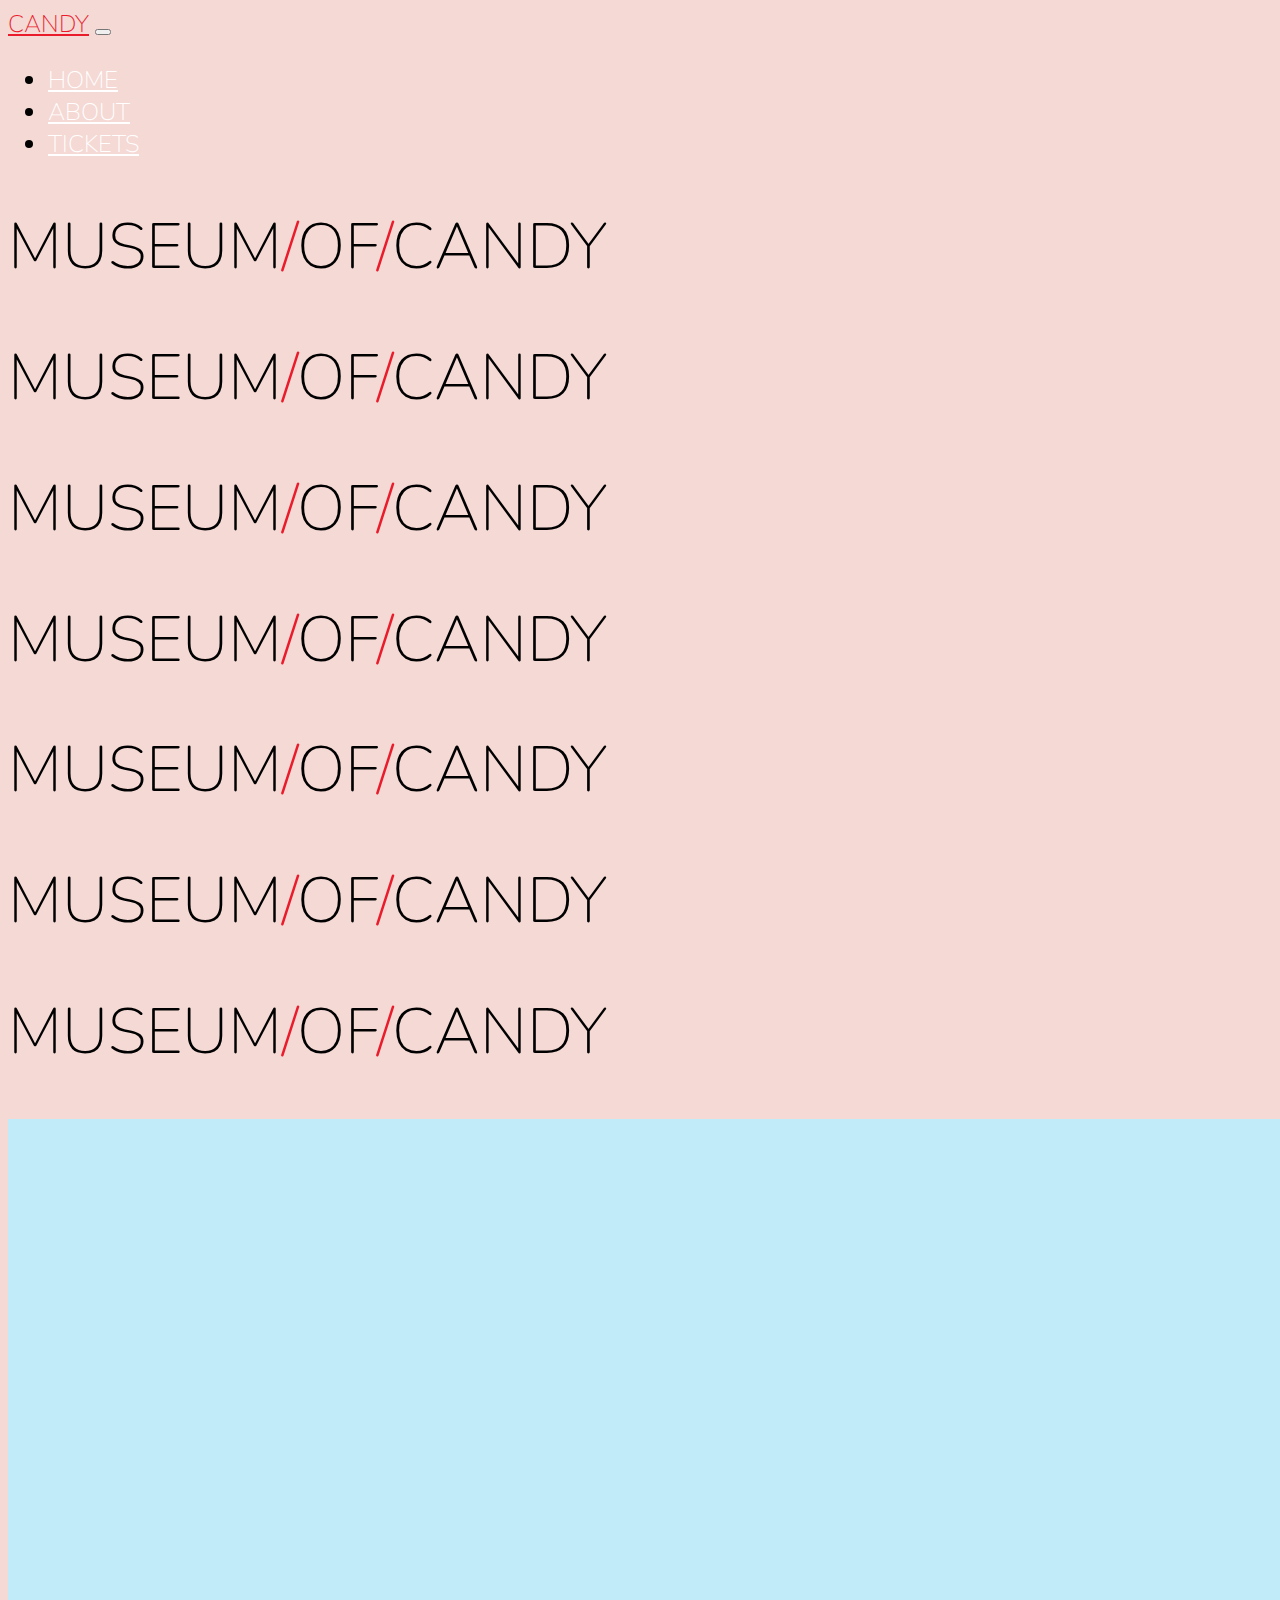
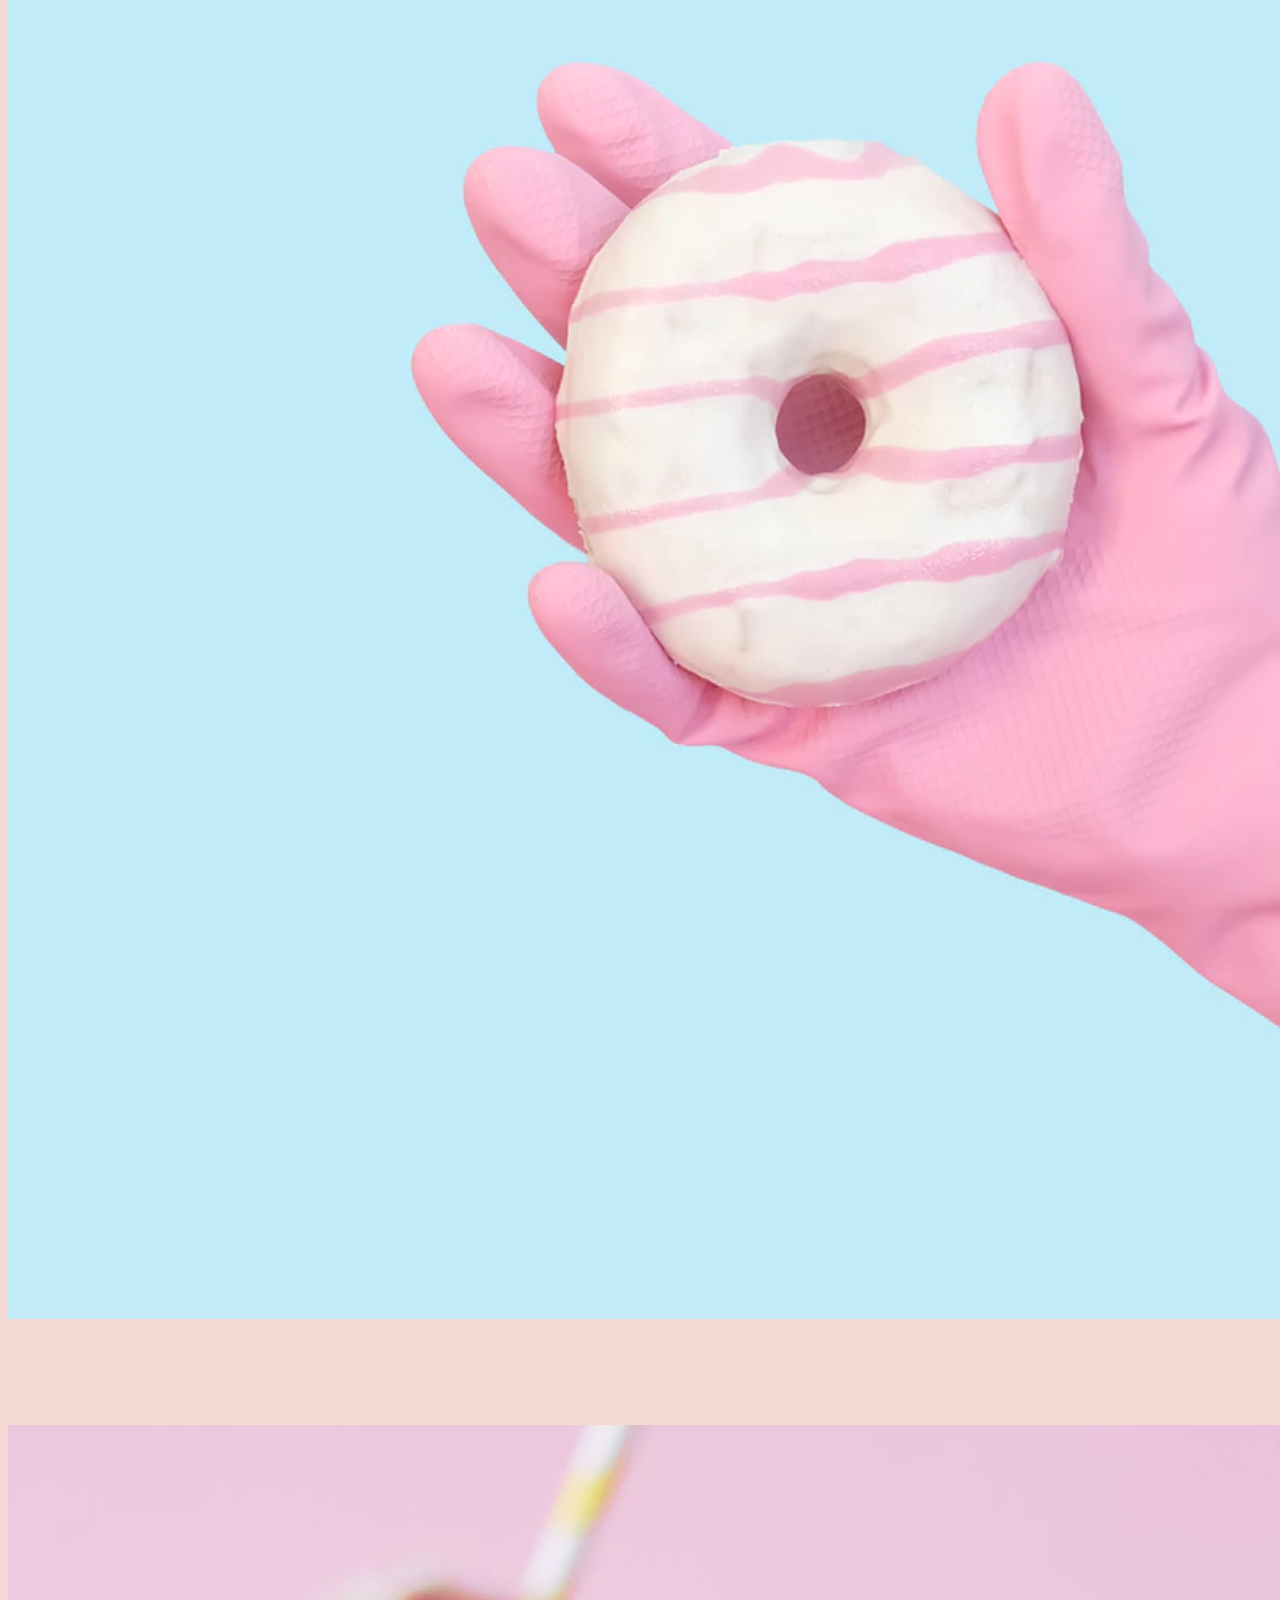
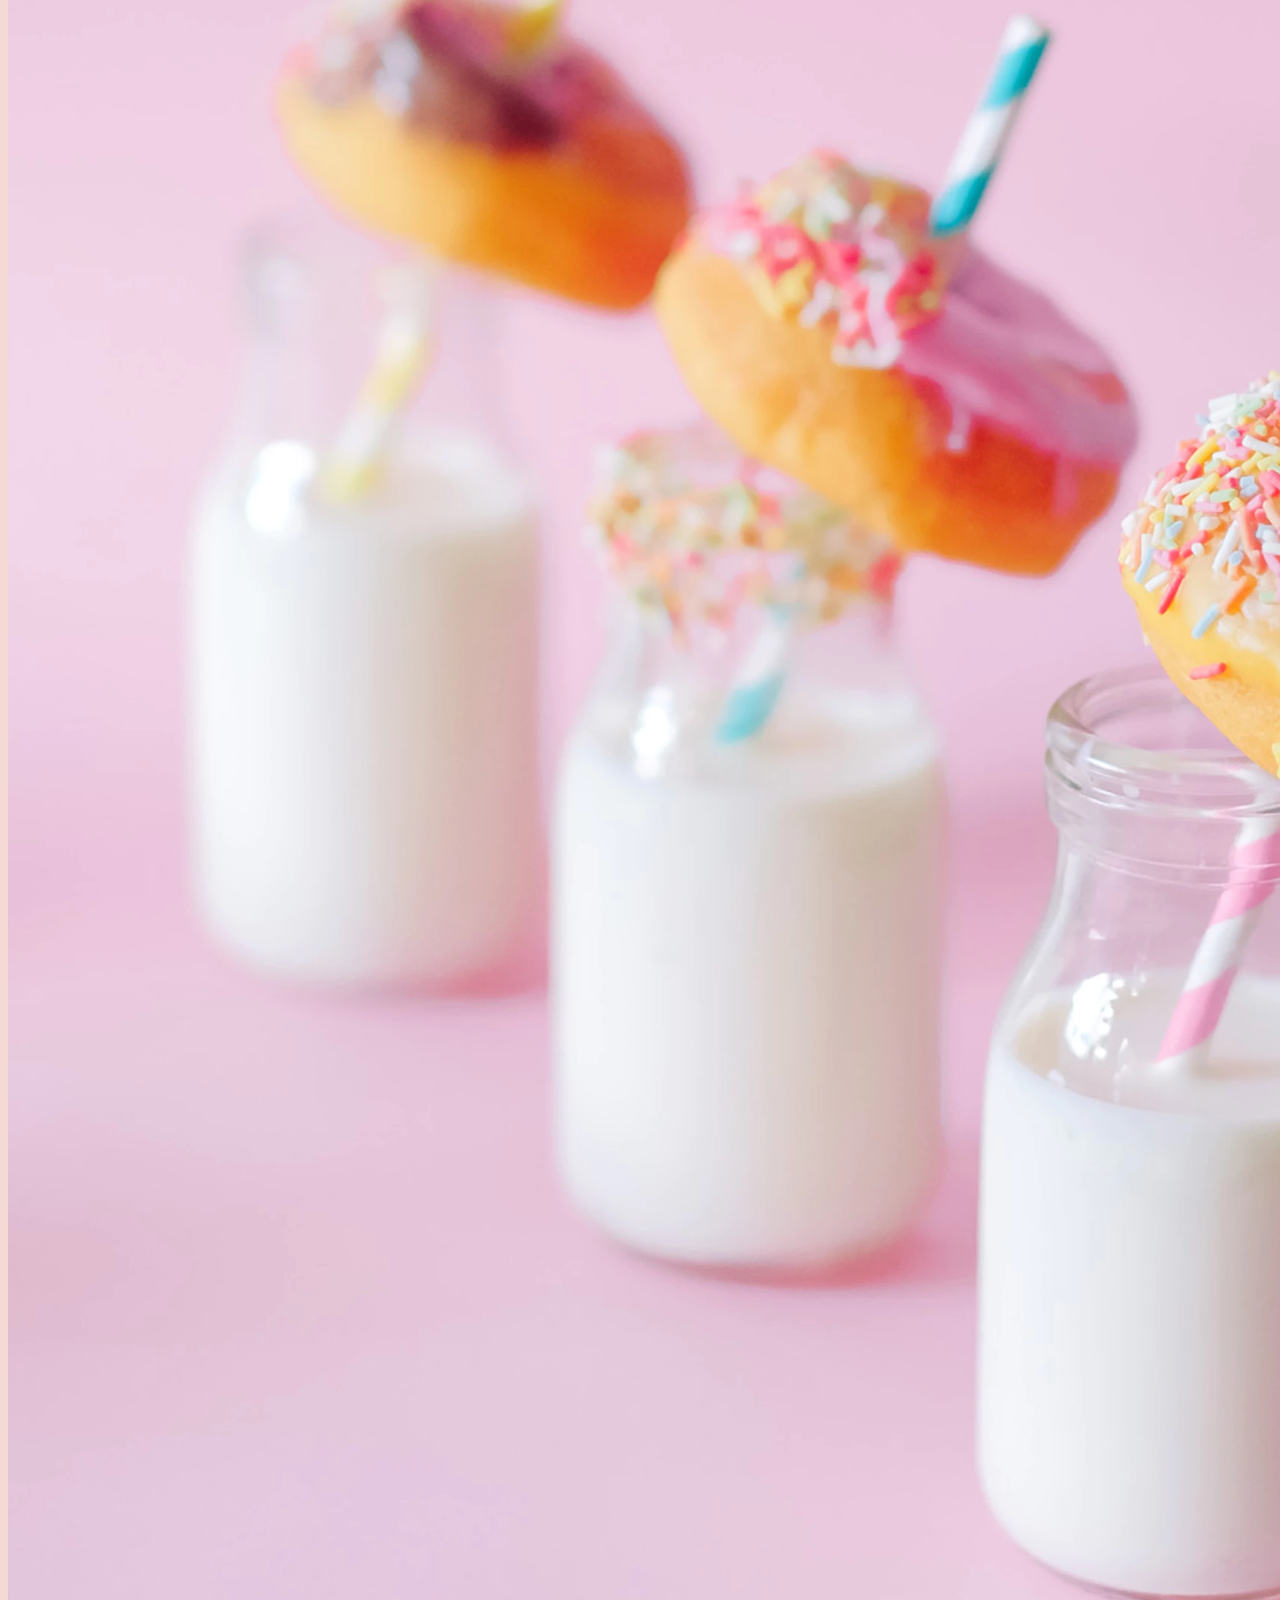
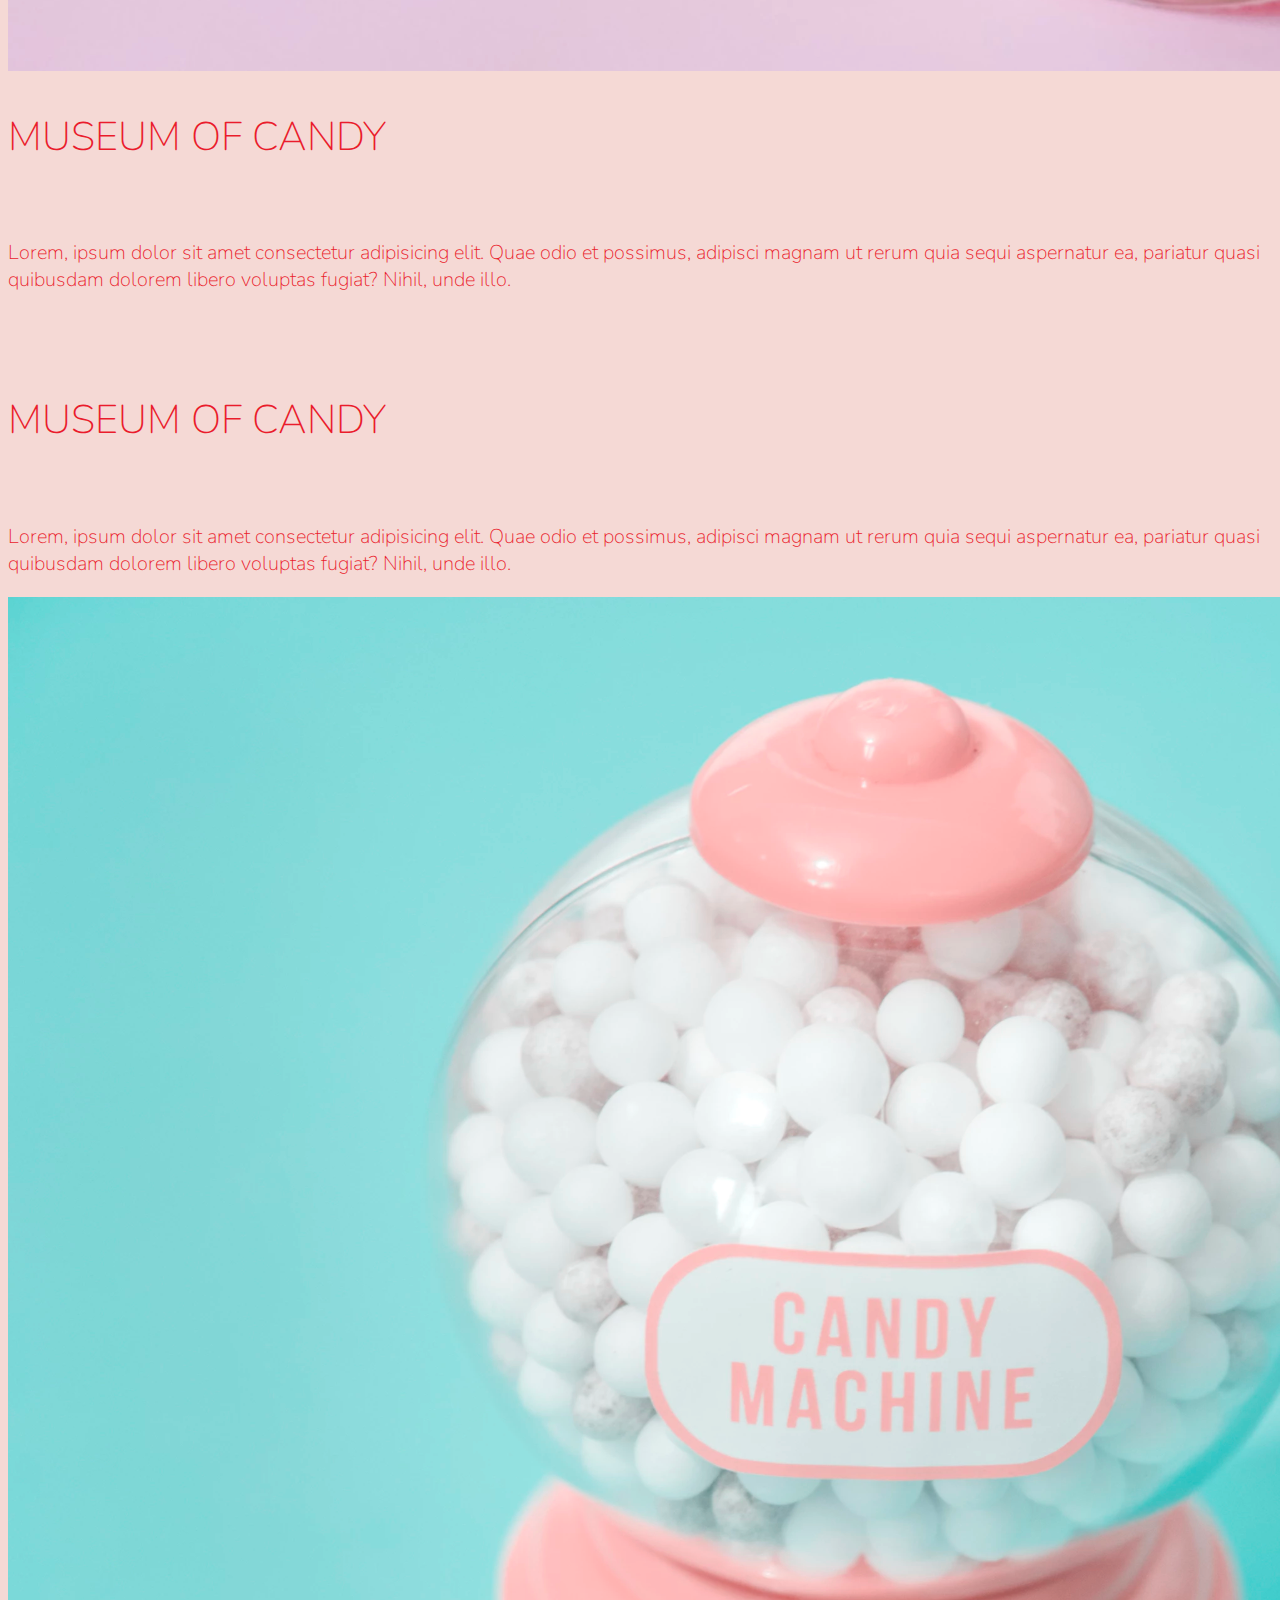
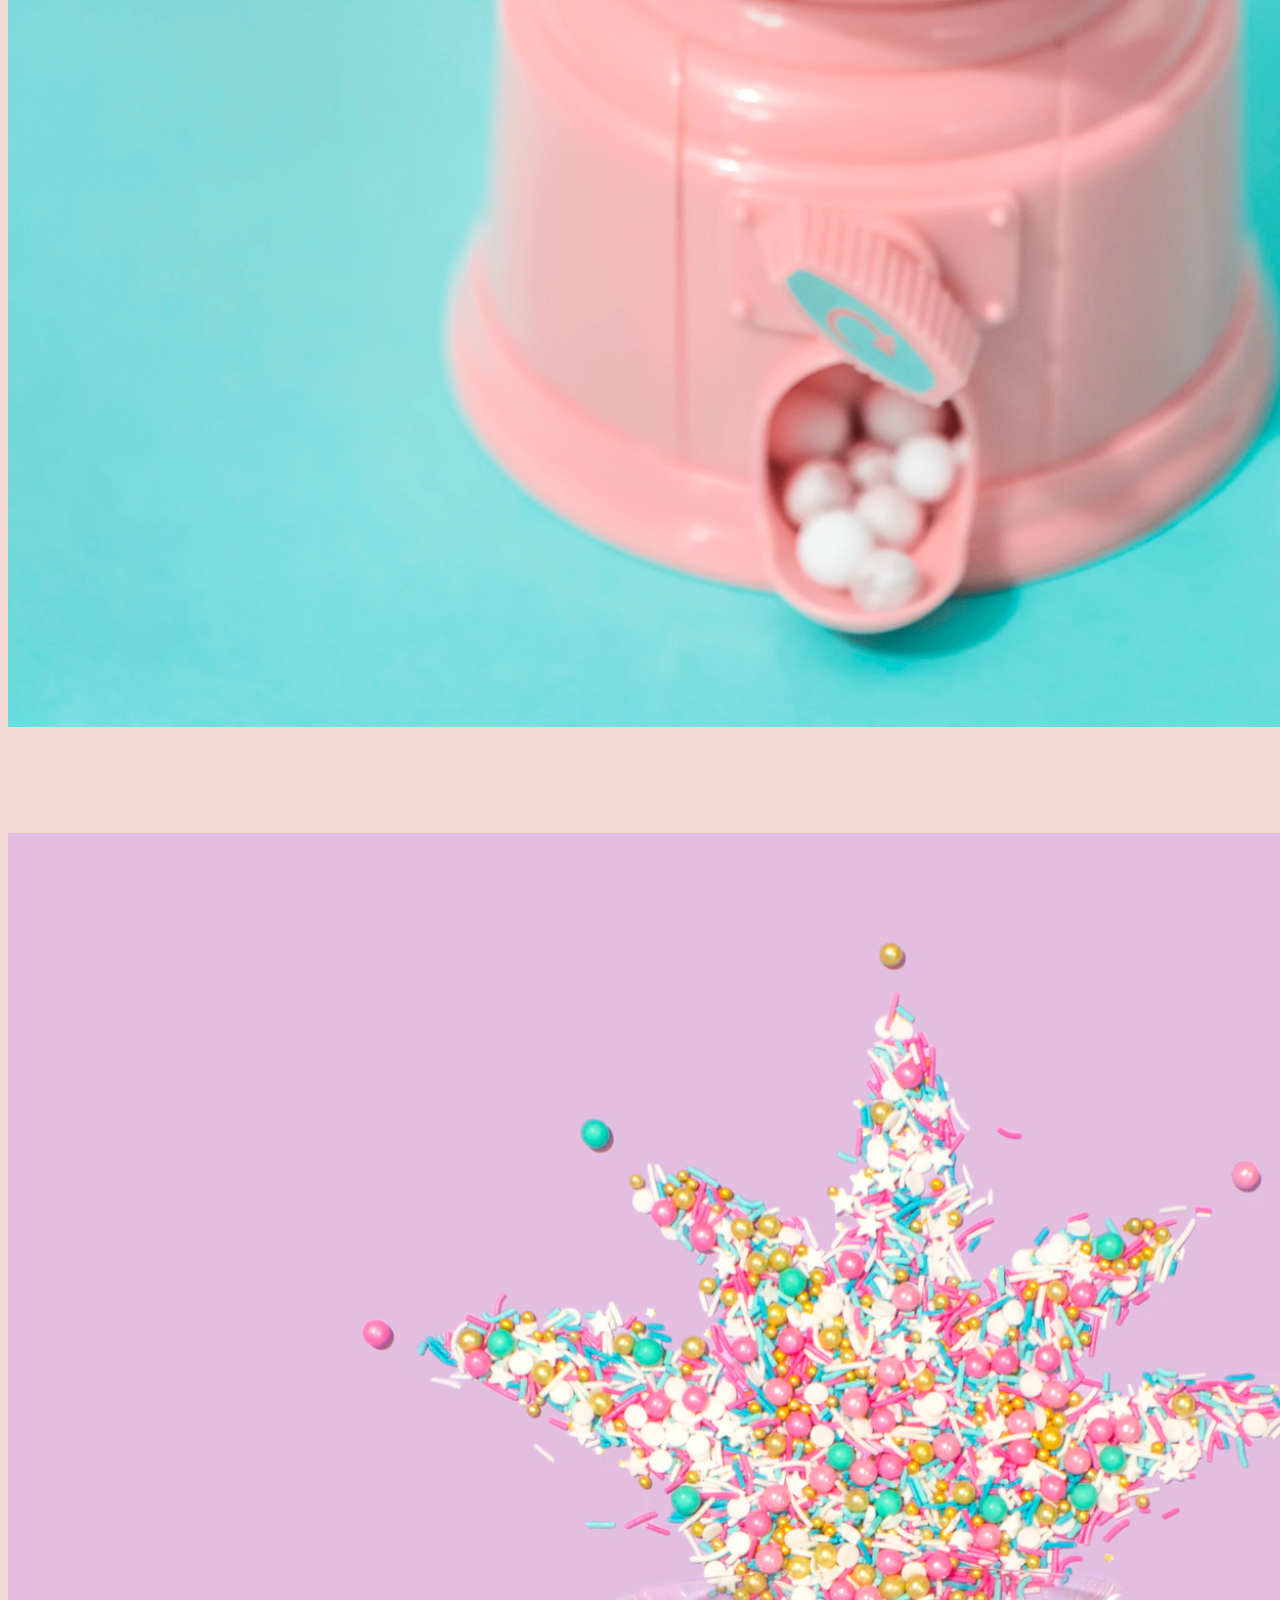
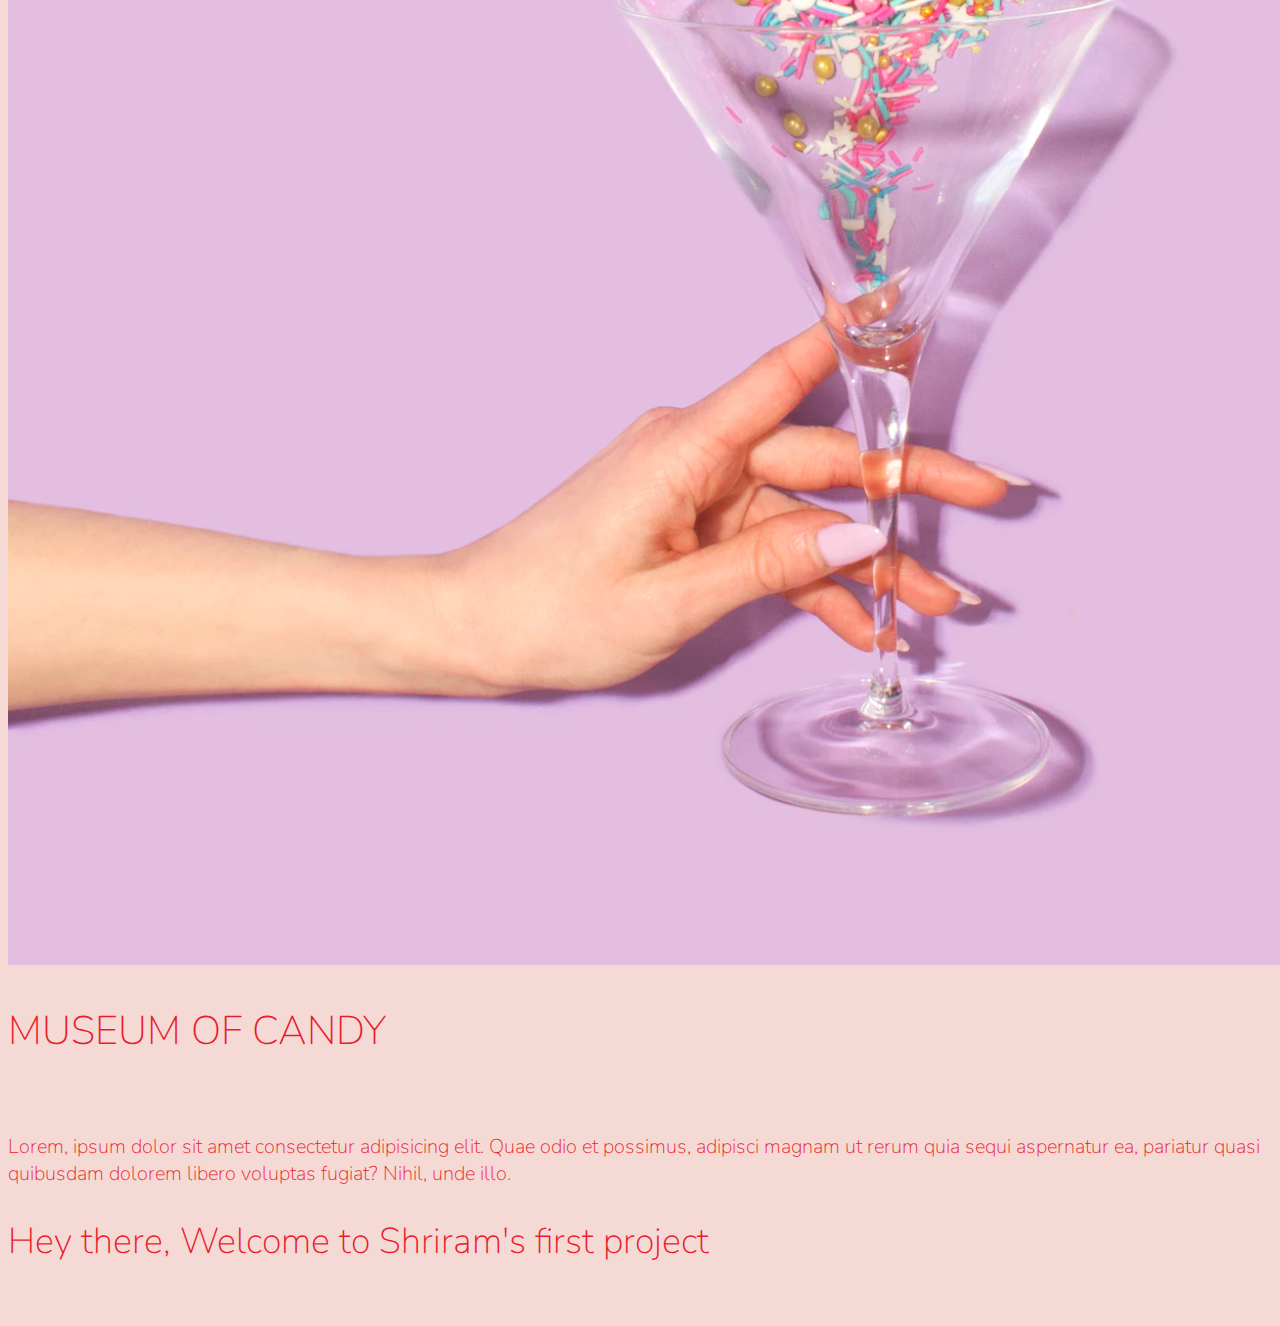
==== index.html @ ccaf114b "Add files via upload" ====
<!doctype html>
<html lang="en">

<head>
  <!-- Required meta tags -->
  <meta charset="utf-8">
  <meta name="viewport" content="width=device-width, initial-scale=1, shrink-to-fit=no">

  <!-- Google Font -->
  <link href="https://fonts.googleapis.com/css?family=Nunito:200,300,400,700" rel="stylesheet">

  <!-- Bootstrap CSS -->
  <link rel="stylesheet" href="https://stackpath.bootstrapcdn.com/bootstrap/4.1.3/css/bootstrap.min.css"
    integrity="sha384-MCw98/SFnGE8fJT3GXwEOngsV7Zt27NXFoaoApmYm81iuXoPkFOJwJ8ERdknLPMO" crossorigin="anonymous">

  <!-- Custom CSS -->
  <link rel="stylesheet" href="app.css">

  <title>Museum of Candy</title>
</head>

<body>
  <nav id="mainNavbar" class="navbar navbar-dark navbar-expand-md py-0 fixed-top">
    <a href="#" class="navbar-brand">CANDY</a>
    <button class="navbar-toggler" data-toggle="collapse" data-target="#navLinks" aria-label="Toggle navigation">
      <span class="navbar-toggler-icon"></span>
    </button>
    <div class="collapse navbar-collapse" id="navLinks">
      <ul class="navbar-nav">
        <li class="nav-item">
          <a href="" class="nav-link">HOME</a>
        </li>
        <li class="nav-item">
          <a href="" class="nav-link">ABOUT</a>
        </li>
        <li class="nav-item">
          <a href="" class="nav-link">TICKETS</a>
        </li>
      </ul>

    </div>
  </nav>
  <section class="container-fluid px-0">
    <div class="row align-items-center">
      <div class="col-lg-6">
        <div id="headingGroup" class="text-white text-center d-none d-lg-block mt-5">
          <h1 class="">MUSEUM<span>/</span>OF<span>/</span>CANDY</h1>
          <h1 class="">MUSEUM<span>/</span>OF<span>/</span>CANDY</h1>
          <h1 class="">MUSEUM<span>/</span>OF<span>/</span>CANDY</h1>
          <h1 class="">MUSEUM<span>/</span>OF<span>/</span>CANDY</h1>
          <h1 class="">MUSEUM<span>/</span>OF<span>/</span>CANDY</h1>
          <h1 class="">MUSEUM<span>/</span>OF<span>/</span>CANDY</h1>
          <h1 class="">MUSEUM<span>/</span>OF<span>/</span>CANDY</h1>
        </div>
      </div>
      <div class="col-lg-6">
        <img class="img-fluid" src="hand2.png" alt="">
      </div>
    </div>
  </section>

  <section class="container-fluid px-0">
    <div class="row align-items-center content">
      <div class="col-md-6 order-2 order-md-1">
        <img class="img-fluid" src="milk.png" alt="">
      </div>
      <div class="col-md-6 text-center order-1 order-md-2">
        <div class="row justify-content-center">
          <div class="blurb col-10 col-lg-8 mb-5 mb-md-0">
            <h2>MUSEUM OF CANDY</h2>
            <img src="lolli_icon" alt="" class="d-none d-lg-inline">
            <p class="lead">Lorem, ipsum dolor sit amet consectetur adipisicing elit. Quae odio et possimus, adipisci
              magnam ut rerum
              quia sequi aspernatur ea, pariatur quasi quibusdam dolorem libero voluptas fugiat? Nihil, unde illo.</p>
          </div>
        </div>
      </div>
    </div>
    <div class="row align-items-center content">
      <div class="col-md-6 text-center">
        <div class="row justify-content-center">
          <div class="blurb col-10 col-lg-8 mb-5 mb-md-0">
            <h2>MUSEUM OF CANDY</h2>
            <img src="lolli_icon" alt="" class="d-none d-lg-inline">
            <p class="lead">Lorem, ipsum dolor sit amet consectetur adipisicing elit. Quae odio et possimus, adipisci
              magnam ut rerum
              quia sequi aspernatur ea, pariatur quasi quibusdam dolorem libero voluptas fugiat? Nihil, unde illo.</p>
          </div>
        </div>
      </div>
      <div class="col-md-6">
        <img class="img-fluid" src="gumball.png" alt="">
      </div>
    </div>
    <div class="row align-items-center content">
      <div class="col-md-6 order-2 order-md-1">
        <img class="img-fluid" src="sprinkles.png" alt="">
      </div>
      <div class="col-md-6 text-center order-1 order-md-2">
        <div class="row justify-content-center">
          <div class="blurb col-10 col-lg-8 mb-5 mb-md-0">
            <h2>MUSEUM OF CANDY</h2>
            <img src="lolli_icon" alt="" class="d-none d-lg-inline">
            <p class="lead">Lorem, ipsum dolor sit amet consectetur adipisicing elit. Quae odio et possimus, adipisci
              magnam ut rerum
              quia sequi aspernatur ea, pariatur quasi quibusdam dolorem libero voluptas fugiat? Nihil, unde illo.</p>
          </div>
        </div>
      </div>
    </div>
  </section>

  <section class="container-fluid px-0">
    <div class="myself  text-center ">
      <h2 class="mt-3 mb-3 mt-md-5 mb-md-5">Hey there, Welcome to Shriram's first project</h2>
      <img class="img-fluid" src="IMG_20220827_162628-1" alt="">
    </div>
  </section>

  <script src="https://code.jquery.com/jquery-3.3.1.slim.min.js"
    integrity="sha384-q8i/X+965DzO0rT7abK41JStQIAqVgRVzpbzo5smXKp4YfRvH+8abtTE1Pi6jizo"
    crossorigin="anonymous"></script>
  <script src="https://cdnjs.cloudflare.com/ajax/libs/popper.js/1.14.3/umd/popper.min.js"
    integrity="sha384-ZMP7rVo3mIykV+2+9J3UJ46jBk0WLaUAdn689aCwoqbBJiSnjAK/l8WvCWPIPm49"
    crossorigin="anonymous"></script>
  <script src="https://stackpath.bootstrapcdn.com/bootstrap/4.1.3/js/bootstrap.min.js"
    integrity="sha384-ChfqqxuZUCnJSK3+MXmPNIyE6ZbWh2IMqE241rYiqJxyMiZ6OW/JmZQ5stwEULTy"
    crossorigin="anonymous"></script>

  <script>
    $(function () {
      $(document).scroll(function () {
        var $nav = $("#mainNavbar");
        $nav.toggleClass("scrolled", $(this).scrollTop() > $nav.height());
      })
    })
  </script>

</body>

</html>
---- app.css ----
body {
    background: #f5d9d5;
    font-family: "Nunito", sans-serif;
}

.blurb h2 {
    color: #Ea1C2C;
    font-weight: 100;
    font-size: 2.5rem;
}

.blurb p {
    color: #Ea1C2C;
    font-weight: 100;
    font-size: 1.25rem;
}

.content {
    margin-top: 100px;
}

#mainNavbar .navbar-brand {
    color: #Ea1C2C;
}

#mainNavbar {
    font-size: 1.5em;
    font-weight: 100;
}

#mainNavbar .nav-link {
    color: white;
}

#mainNavbar .nav-link:hover {
    color: #Ea1C2C;
}

#headingGroup span {
    color: #Ea1C2C;
}

#headingGroup h1 {
    font-weight: 100;
    font-size: 4em;
}

.navbar.scrolled {
    background-color: rgb(222, 192, 222);
    transition: background 0.5s;
}

.myself h2 {
    color: #Ea1C2C;
    font-weight: 100;
    font-size: 2.25rem;
}

@media(max-width: 1200px) {
    #headingGroup h1 {
        font-weight: 100;
        font-size: 3em;
    }
}
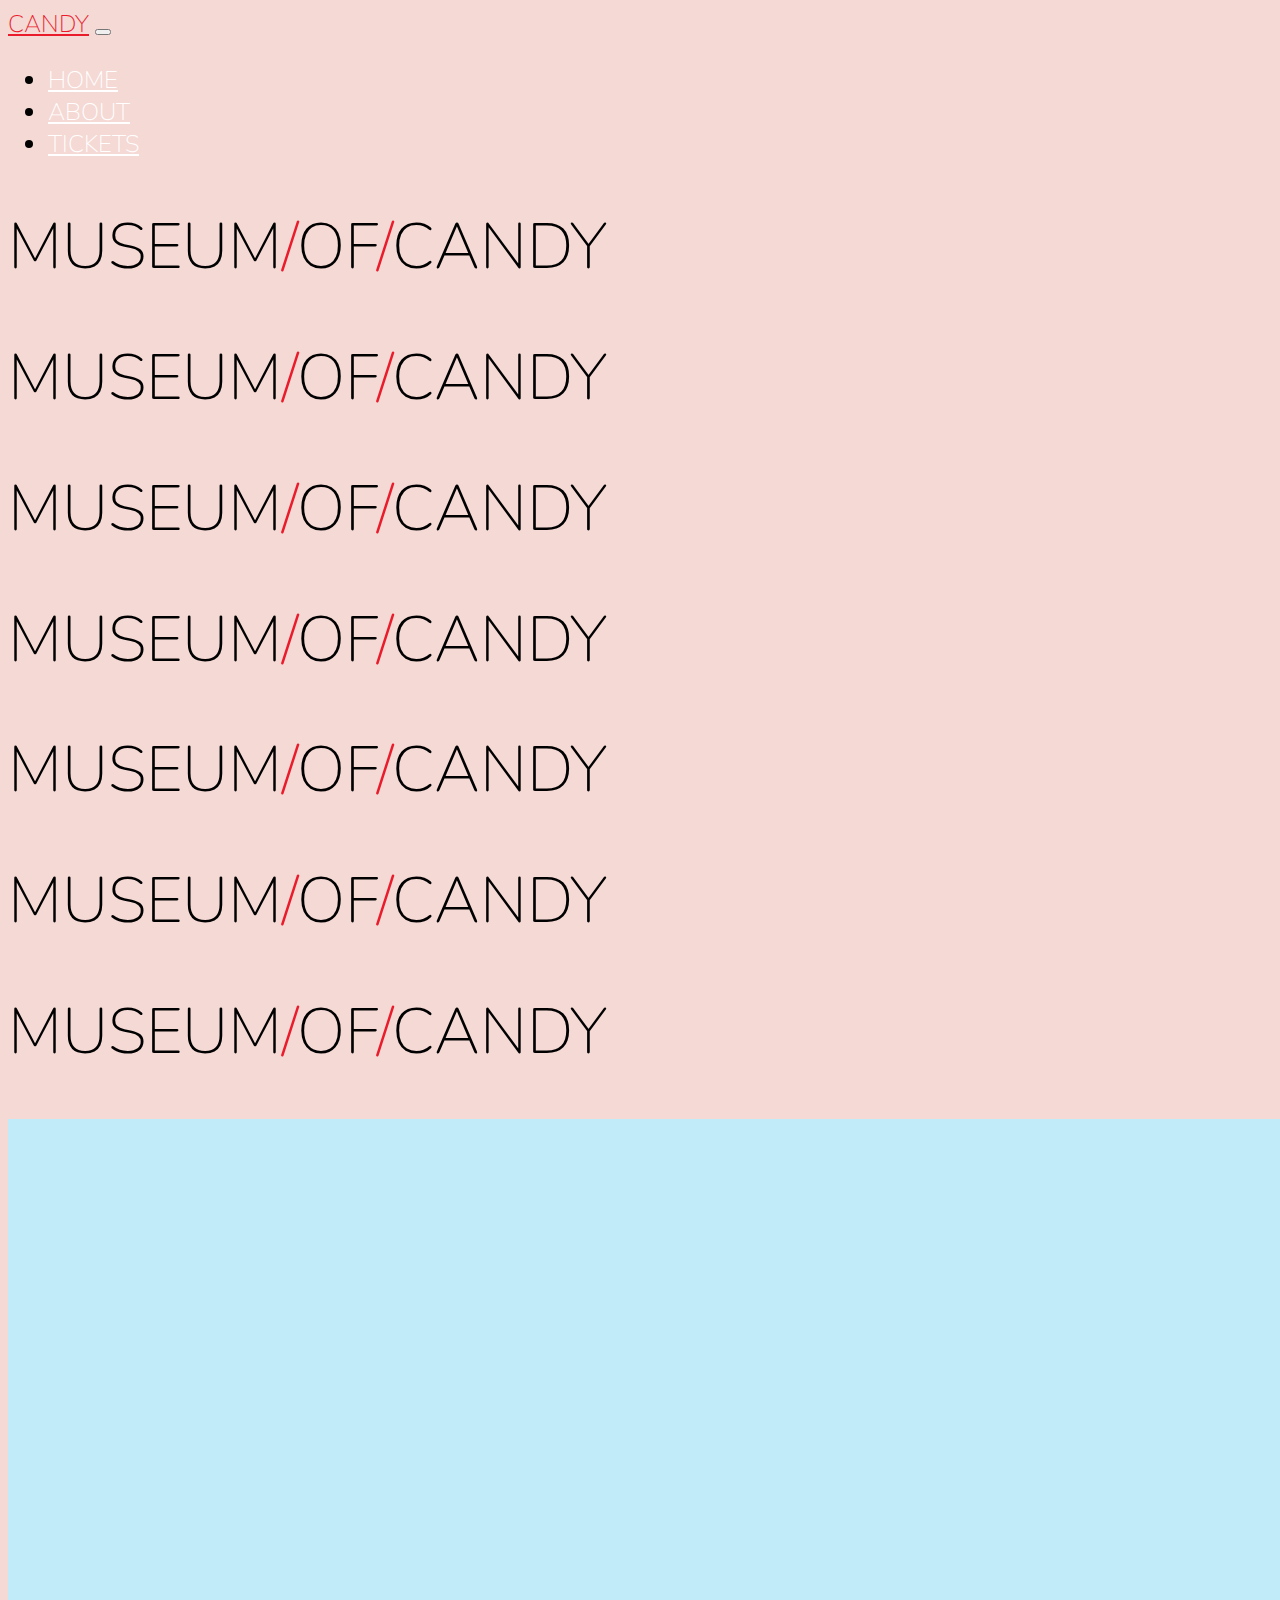
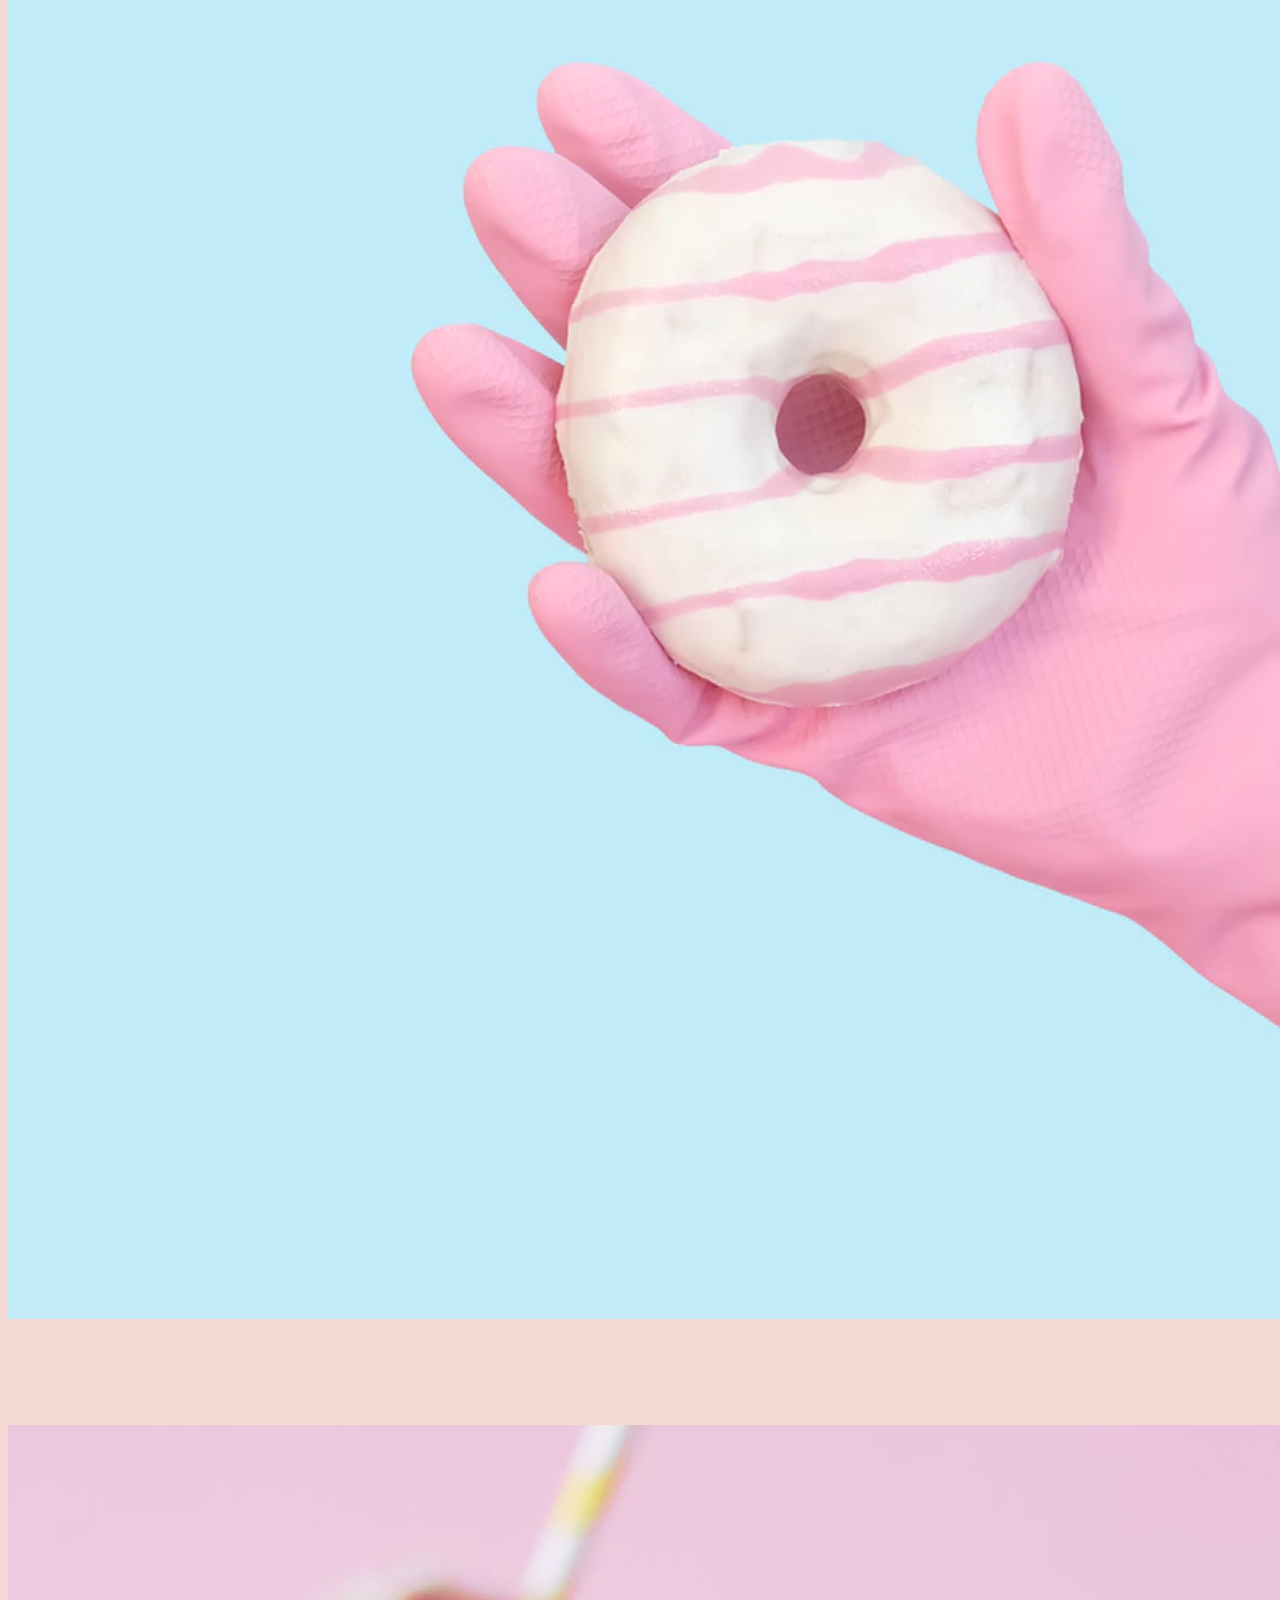
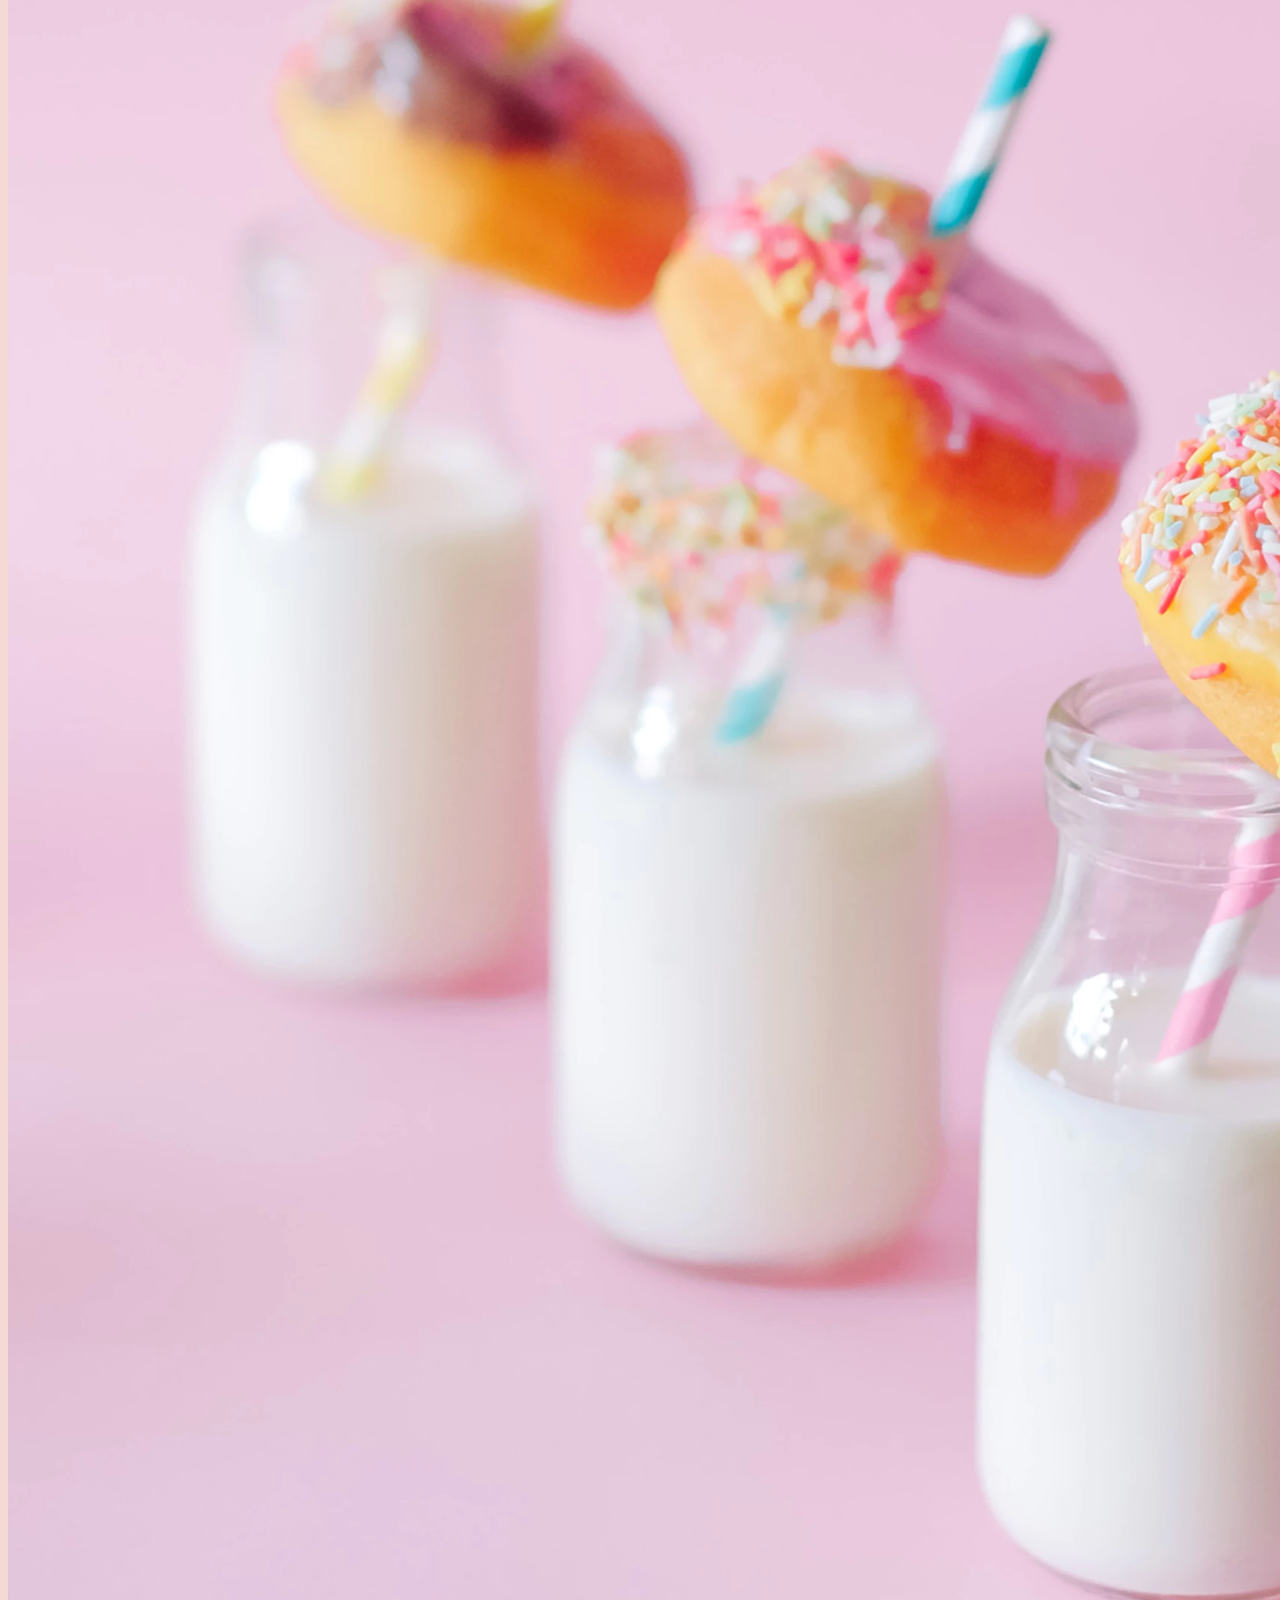
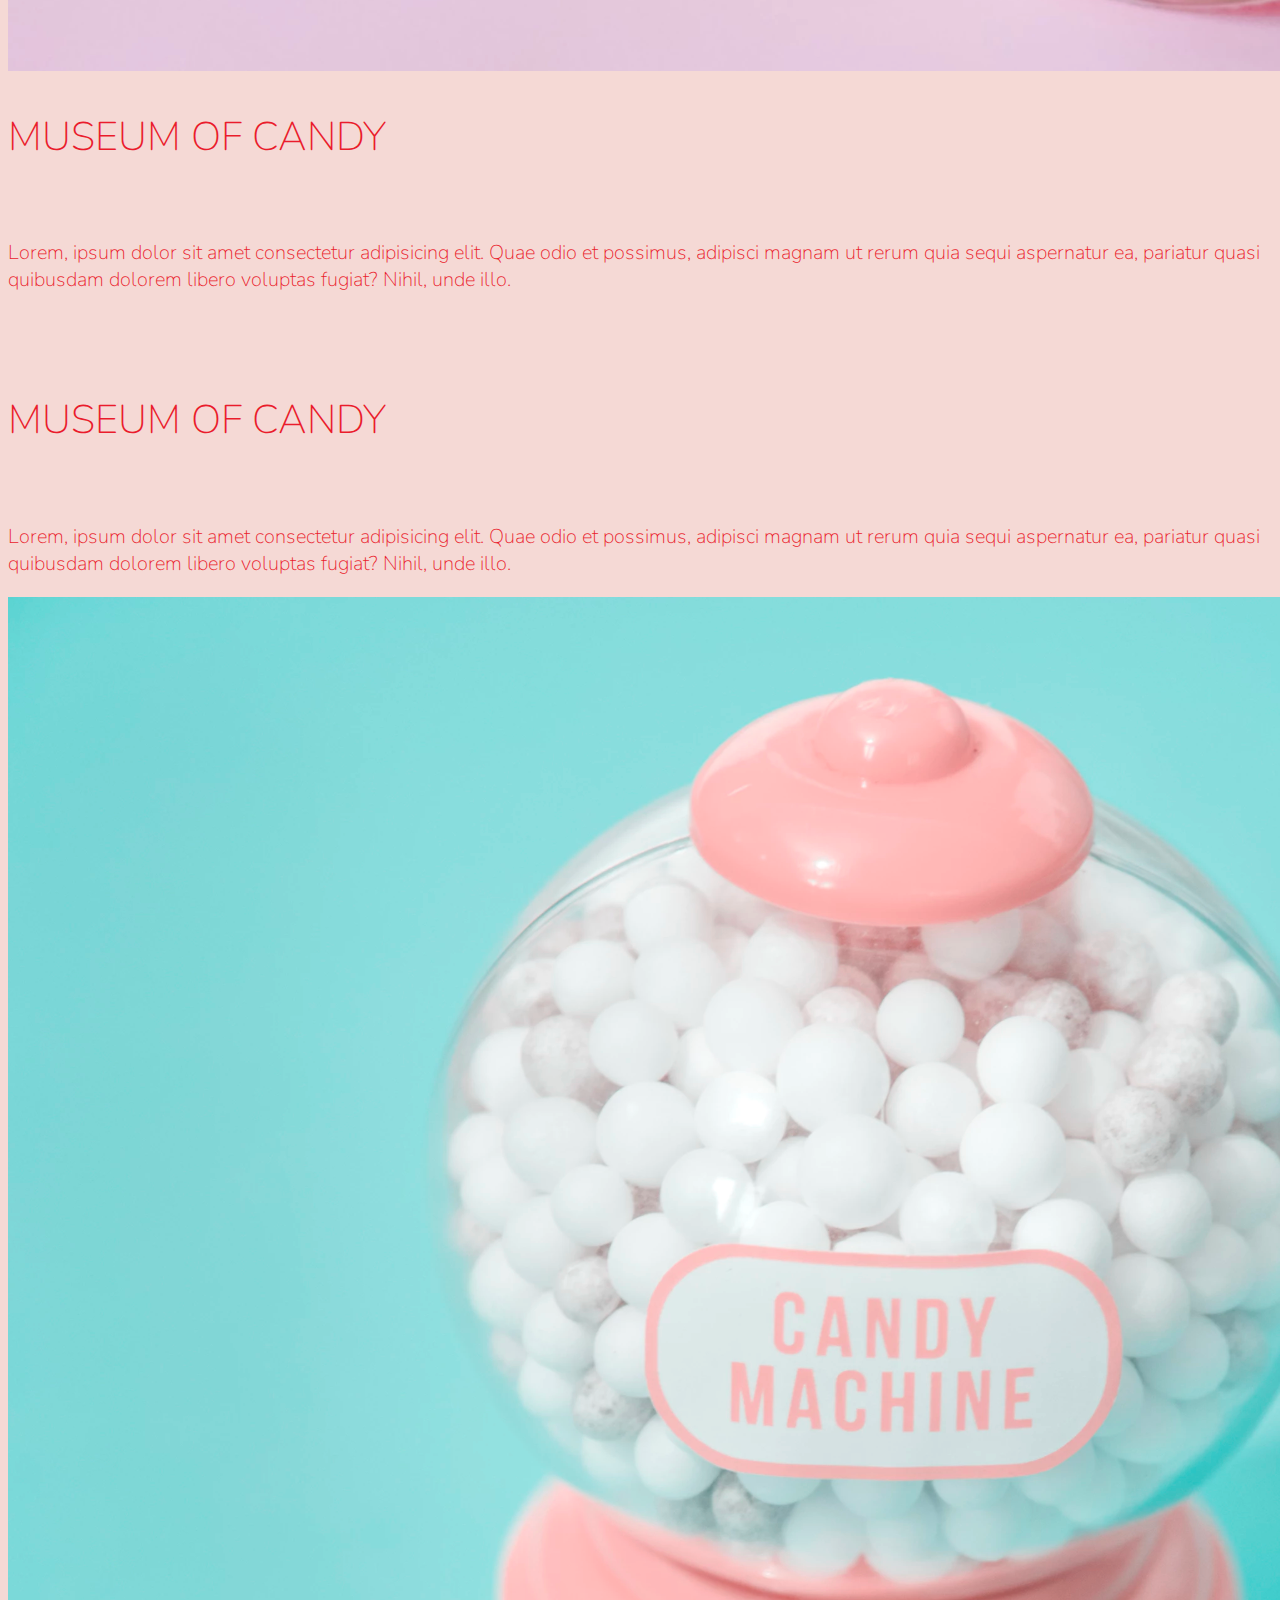
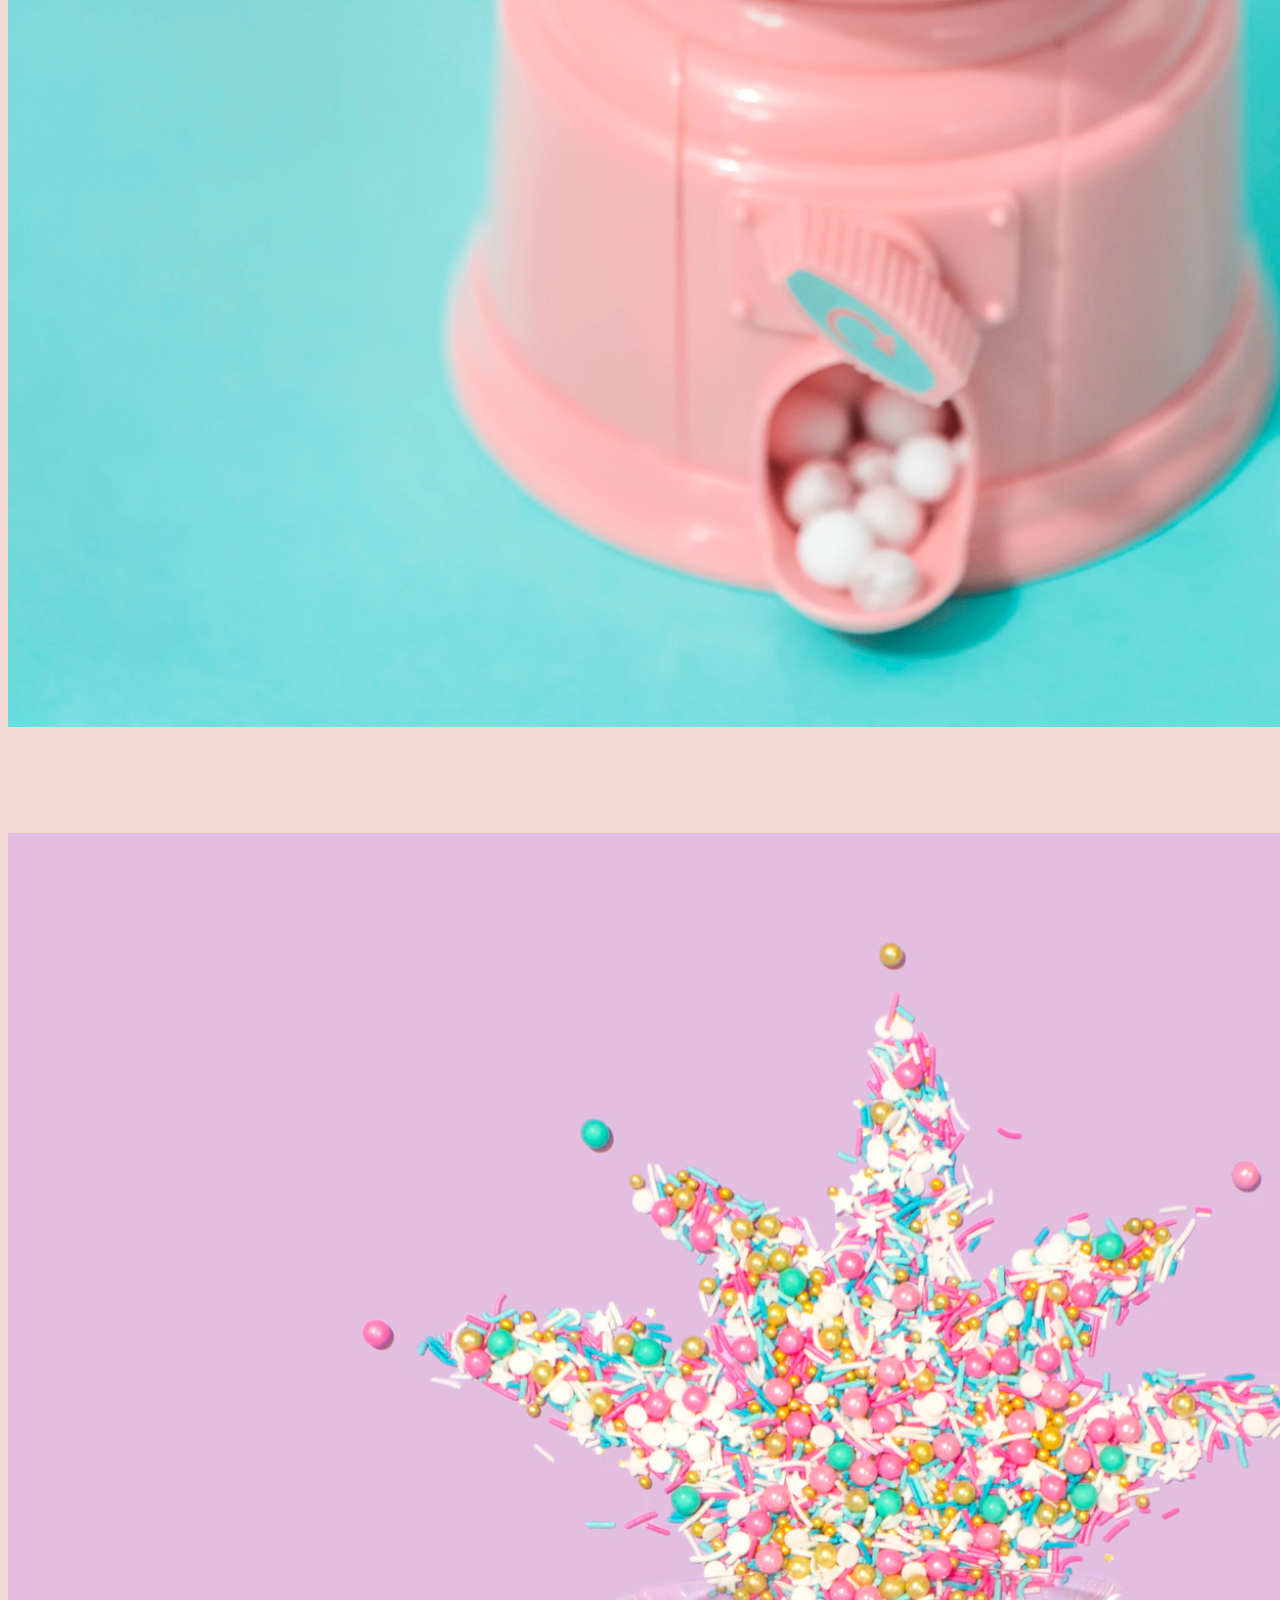
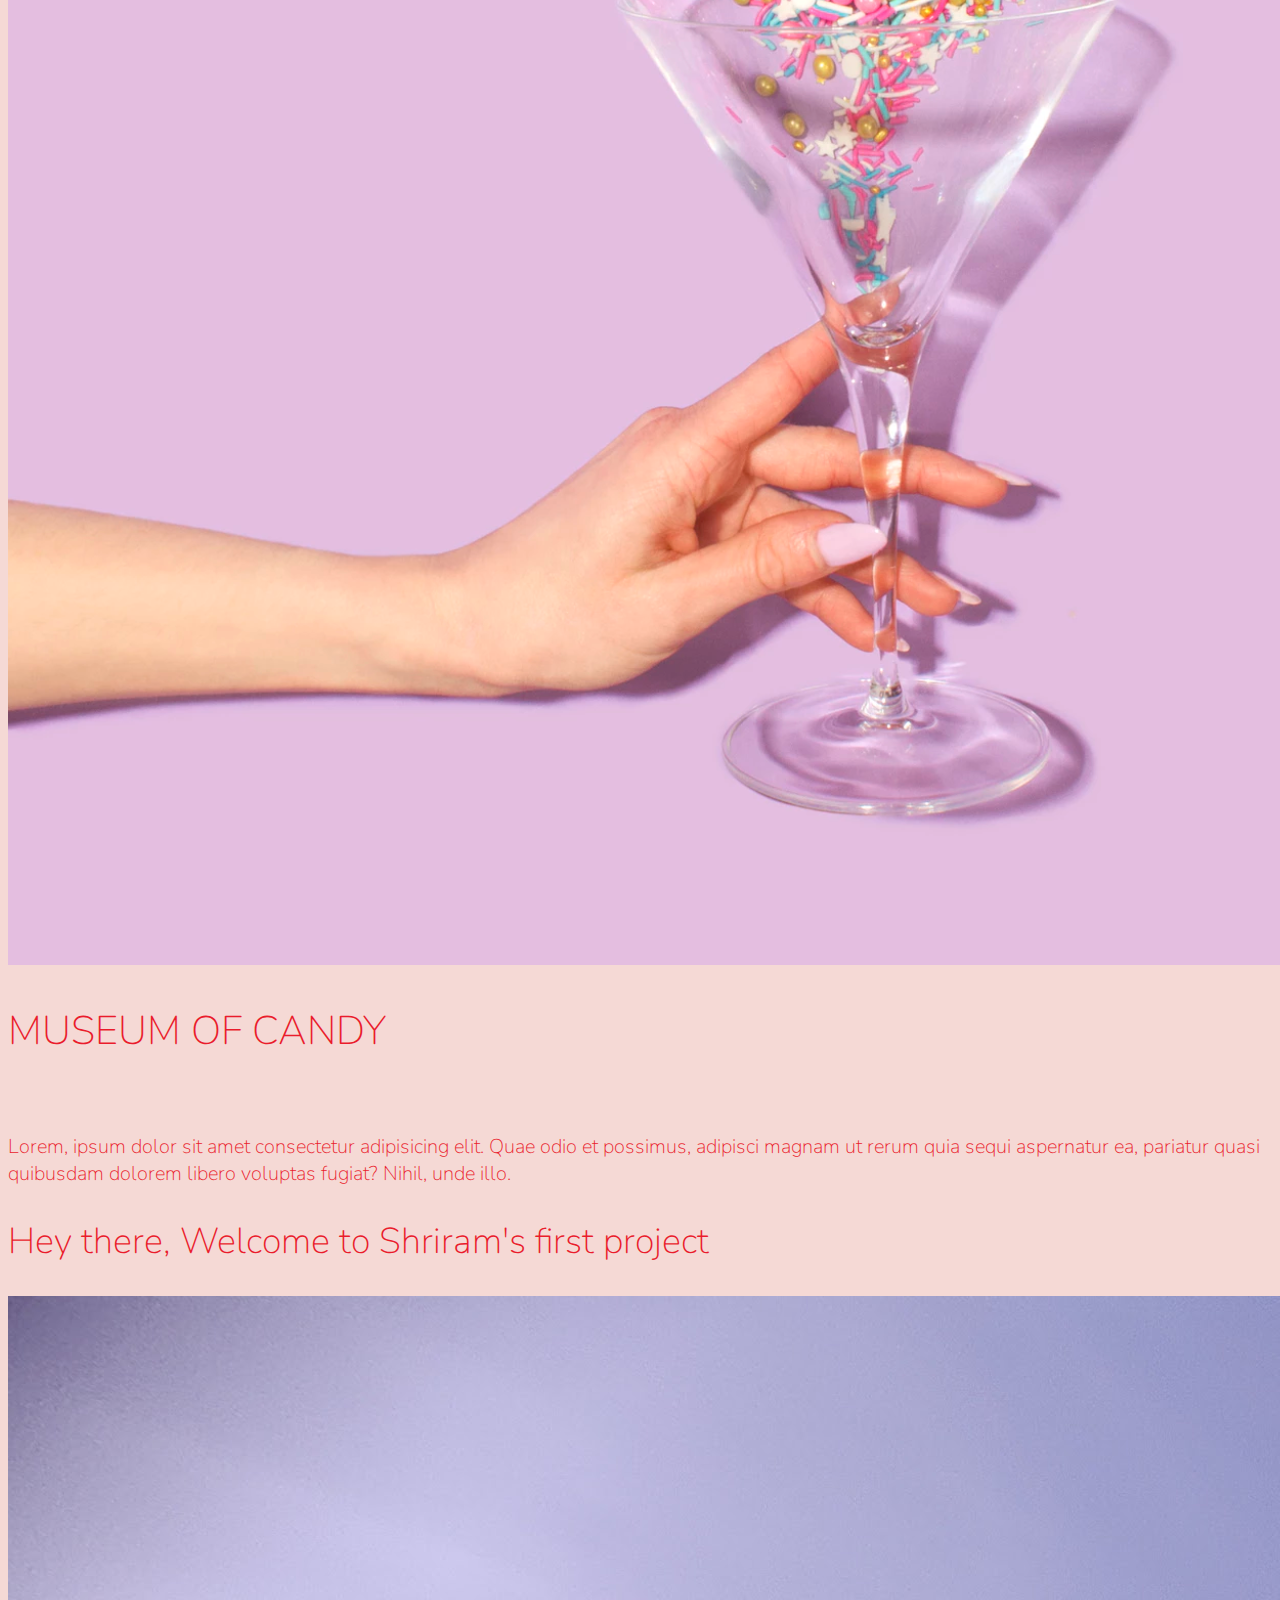
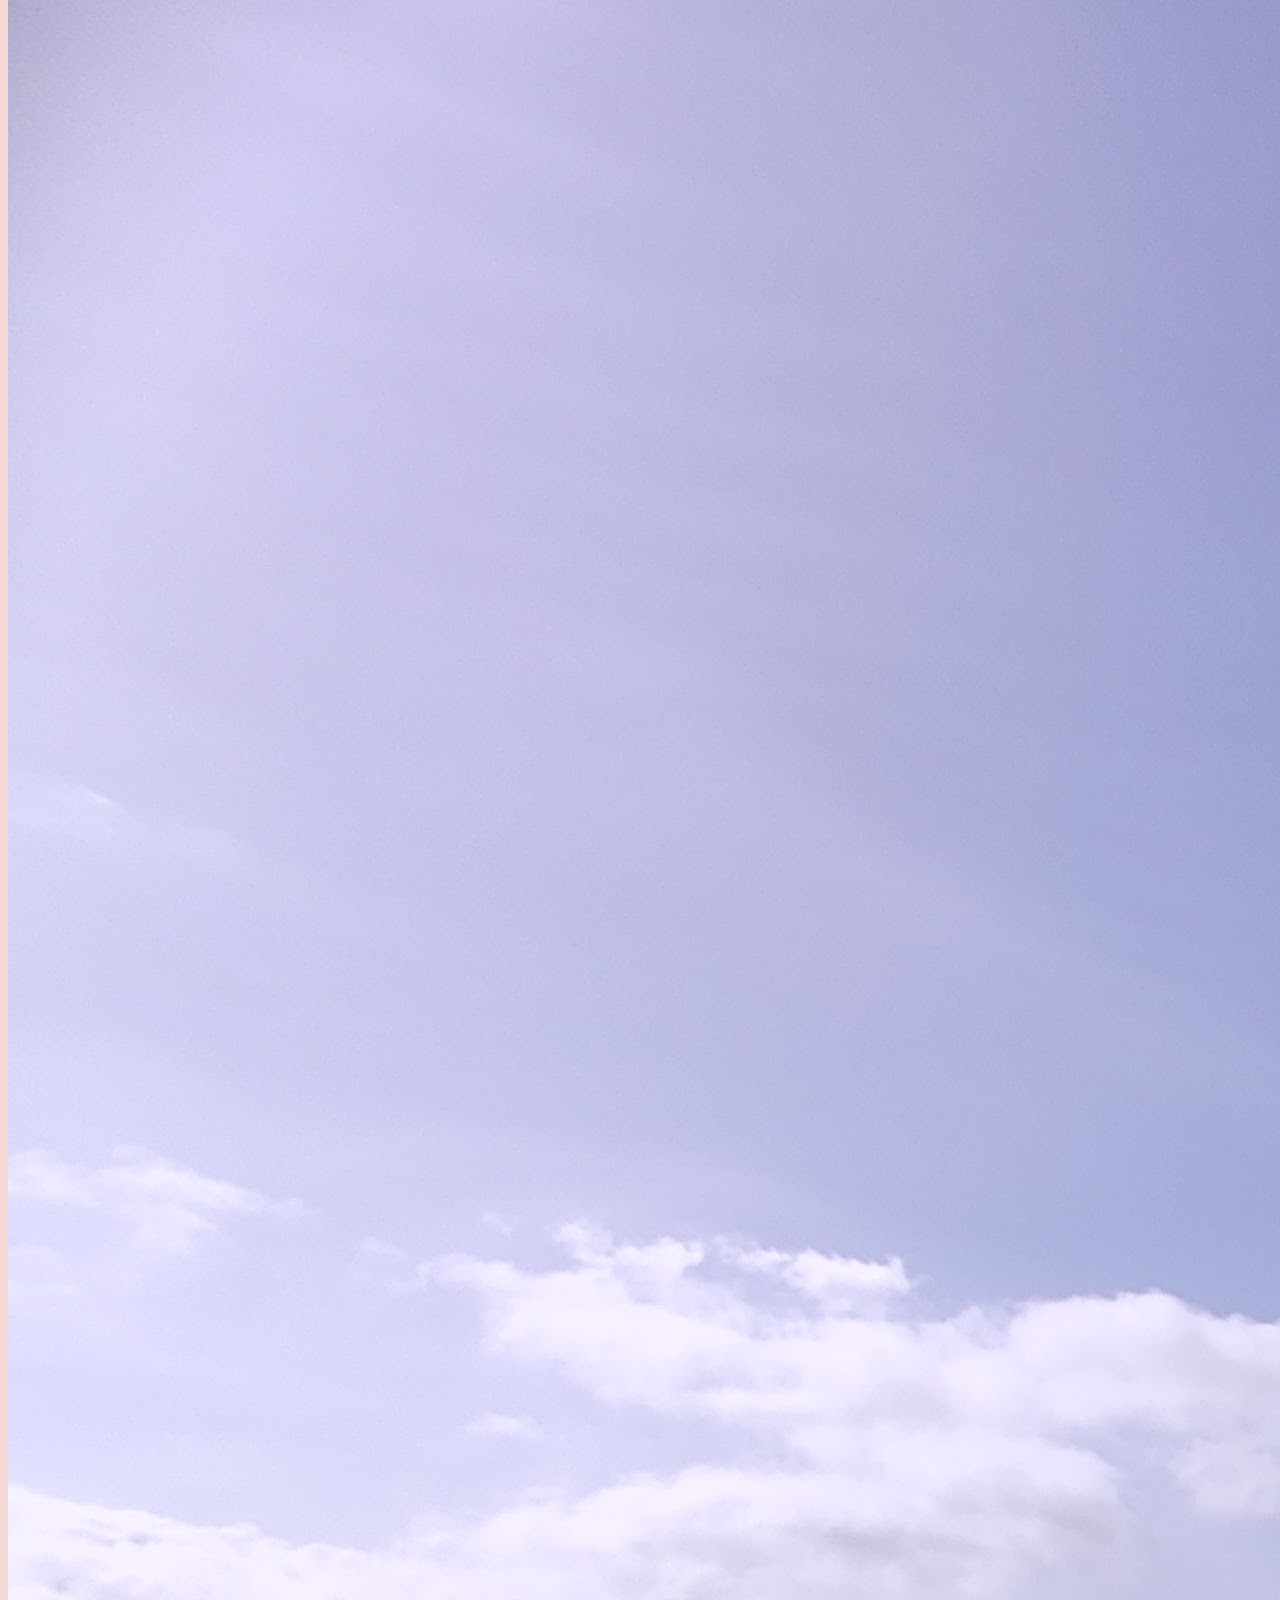
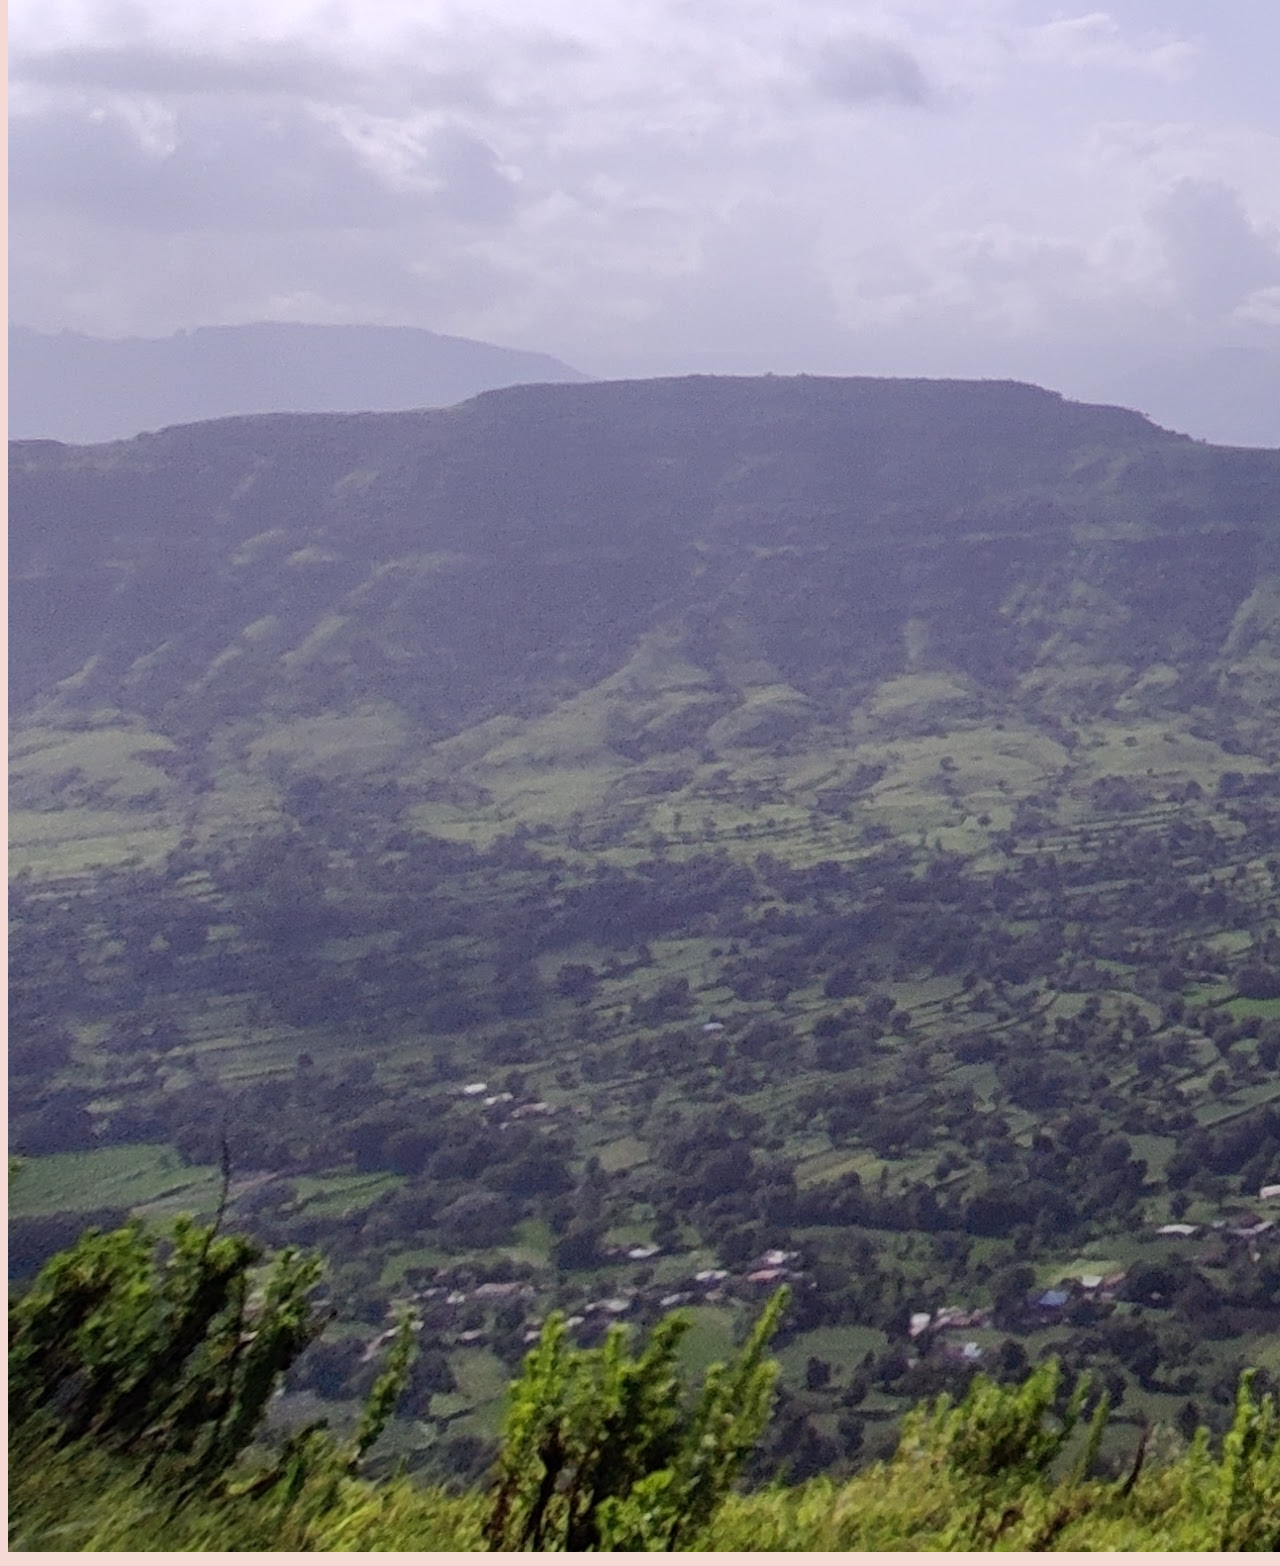
==== commit b4e8482d: "Update index.html" ====
--- a/index.html
+++ b/index.html
@@ -113,7 +113,7 @@
   <section class="container-fluid px-0">
     <div class="myself  text-center ">
       <h2 class="mt-3 mb-3 mt-md-5 mb-md-5">Hey there, Welcome to Shriram's first project</h2>
-      <img class="img-fluid" src="IMG_20220827_162628-1" alt="">
+      <img class="img-fluid" src="IMG_20220827_162628-1.jpg" alt="">
     </div>
   </section>
 
@@ -138,4 +138,4 @@
 
 </body>
 
-</html>+</html>
